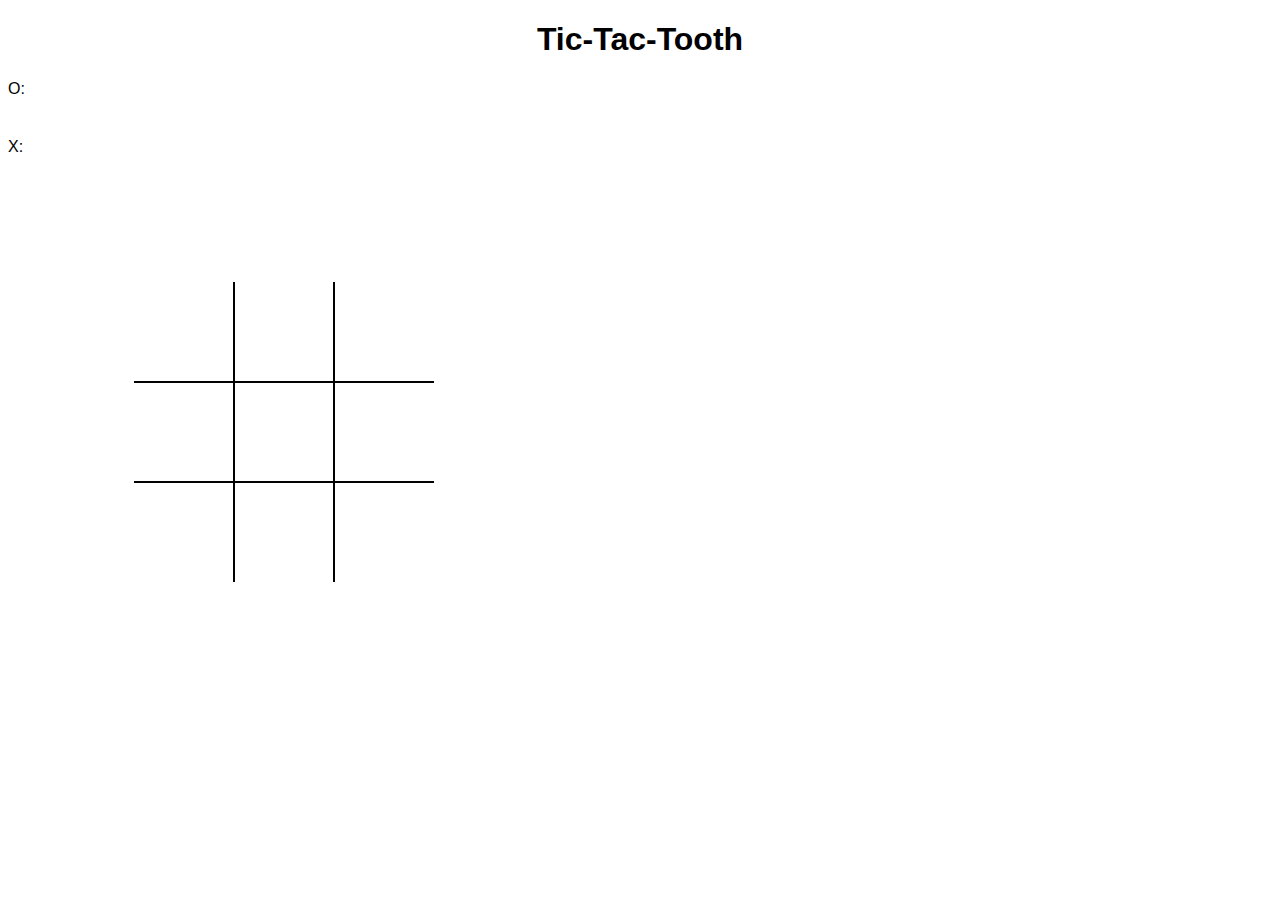
==== index.html @ 9810ef37 "fixed player set-up logic" ====
<!DOCTYPE html>
<html lang="en">
<head>
  <meta charset="UTF-8">
  <meta name="viewport" content="width=device-width, initial-scale=1.0">
  <meta http-equiv="X-UA-Compatible" content="ie=edge">
  <title>Document</title>
  <link rel="stylesheet" href="style.css">
</head>
<body>
  <h1>Tic-Tac-Tooth</h1>

  <p>O: <span class="player-one-score"> </span> </p>
  <p>X: <span class="player-two-score"></span> </p>


  <div class = "board-container">
    <div class="box box1"></div>
    <div class="box box2"></div>
    <div class="box box3"></div>
    <div class="box box4"></div>
    <div class="box box5"></div>
    <div class="box box6"></div>
    <div class="box box7"></div>
    <div class="box box8"></div>
    <div class="box box9"></div>
  </div>
  

  
  <script src="tic.js"></script>
</body>
</html>
---- style.css ----
* {
  font-family: 'Gill Sans', 'Gill Sans MT', Calibri, 'Trebuchet MS', sans-serif;
  box-sizing: border-box;
}

h1 {
  font-family: 'Gill Sans', 'Gill Sans MT', Calibri, 'Trebuchet MS', sans-serif;
  text-align: center;
}
.board-container {
  height: 300px;
  width: 300px;

  margin: 10%;
  text-align: center;

  display: flex;
  flex-wrap: wrap;
  /* align-content: stretch; */


  font-size: 80px;
  font-family: 'Gill Sans', 'Gill Sans MT', Calibri, 'Trebuchet MS', sans-serif;
  user-select: none;
  cursor: pointer;
}

p {
  display: flex;
  margin-bottom: 40px;
}


.box {
  width: 100px;
  height: 100px;
  border: 1px solid black;
}

.box1,
.box2,
.box3 {
  border-top: none;
}

.box1,
.box4,
.box7 {
  border-left: none;
}

.box7,
.box8,
.box9 {
  border-bottom: none;
}

.box3,
.box6,
.box9 {
  border-right: none;
}

 .winning-icon {

  background-image: url(images/Fairy.v2.svg);
  width: 50px; 
  height: 50px; 
  background-repeat: no-repeat; 
 }

  .tooth-icon {
    background-image: url(images/tooth.v2.svg);
    width: 100px; 
    height: 100px; 
    background-repeat: no-repeat; 
  
  }

  .teeth-icon {
    background-image: url(images/Teeth.v2.svg);
    width: 100px; 
    height: 100px; 
    background-repeat: no-repeat; 
  }

  /* background-position: left top; */


/* add hover over box feature */
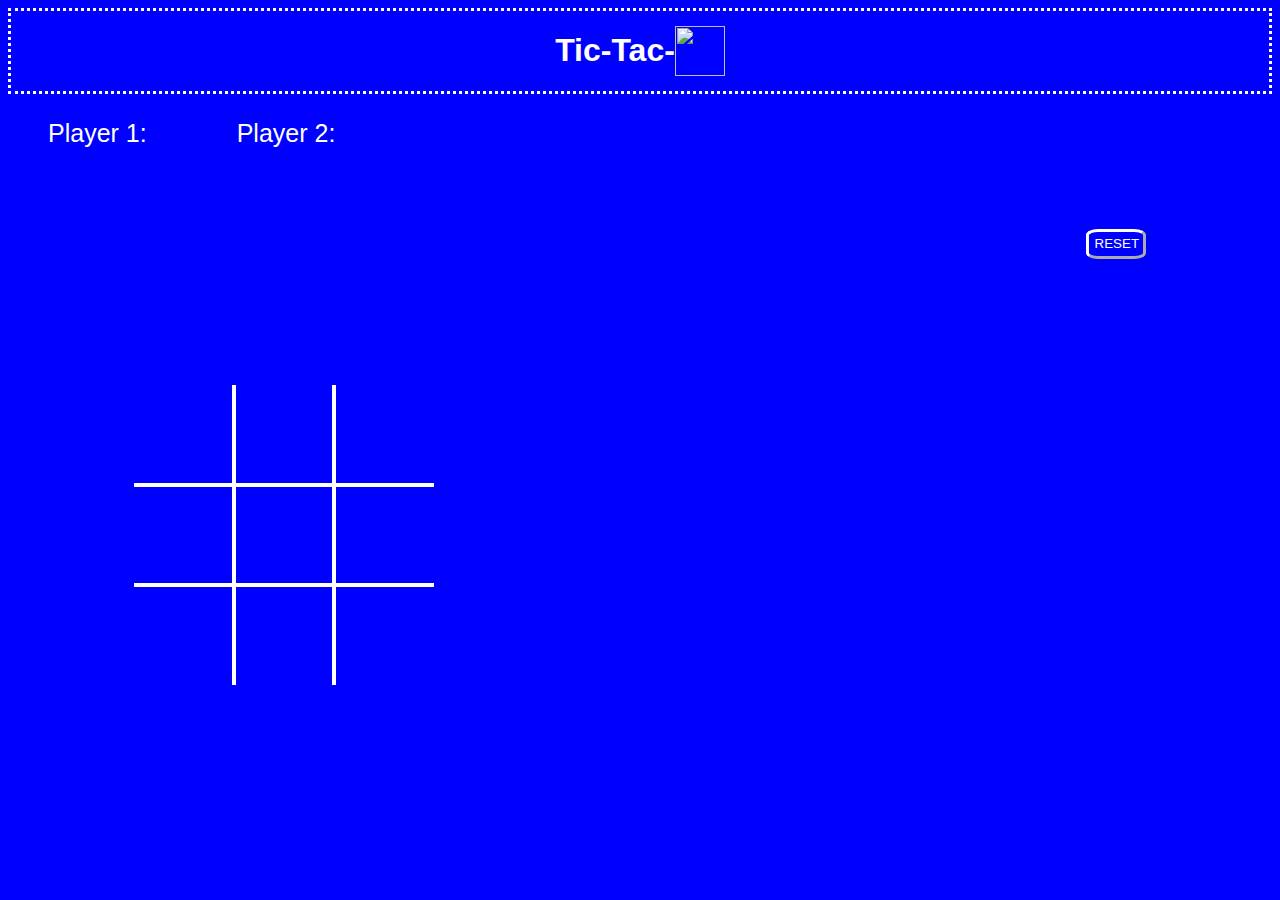
==== commit 537a4c23: "3 coins on js and css formatting" ====
--- a/index.html
+++ b/index.html
@@ -4,14 +4,42 @@
   <meta charset="UTF-8">
   <meta name="viewport" content="width=device-width, initial-scale=1.0">
   <meta http-equiv="X-UA-Compatible" content="ie=edge">
-  <title>Document</title>
+  <title>Tic-Tac-Tooth</title>
+  <link rel="shortcut icon" type = 'image/svg' href="images/trash/noun_fairy_1995823 (1).png">
   <link rel="stylesheet" href="style.css">
 </head>
 <body>
-  <h1>Tic-Tac-Tooth</h1>
+  <header>
+      <h1>Tic-Tac-</h1>
+      <img class = "tooth-header" src="images/noun_Tooth_2025121.svg" alt="">
+  </header>
+  
 
-  <p>O: <span class="player-one-score"> </span> </p>
-  <p>X: <span class="player-two-score"></span> </p>
+  <div class = "player-boxes">
+
+    <p>Player 1: <span class="win-icon player-one-score"> </span> </p>
+    <p>Player 2: <span class="win-icon player-two-score"></span> </p>
+
+  </div>
+
+  <div class="coin-boxes">
+      <div class="coins p1-coins">
+        <span class="p1-coin1"></span>
+        <span class="p1-coin2"></span>
+        <span class="p1-coin3"></span>
+      </div>
+
+      <div class="coins p2-coins">
+        <span class="p2-coin1"></span>
+        <span class="p2-coin2"></span>
+        <span class="p2-coin3"></span>
+      </div>
+
+  </div>
+
+  <div class="button">
+      <button class="reset-btn">RESET</button>
+  </div>
 
 
   <div class = "board-container">
@@ -27,6 +55,7 @@
   </div>
   
 
+
   
   <script src="tic.js"></script>
 </body>
--- a/style.css
+++ b/style.css
@@ -1,12 +1,84 @@
 * {
   font-family: 'Gill Sans', 'Gill Sans MT', Calibri, 'Trebuchet MS', sans-serif;
   box-sizing: border-box;
+  background-color: blue;
+  color: white;
+}
+
+header {
+  display: flex;
+
+  justify-content: center;
+  align-items: center;
+
+  border: 3px dotted white;
+  text-align: center;
 }
 
 h1 {
   font-family: 'Gill Sans', 'Gill Sans MT', Calibri, 'Trebuchet MS', sans-serif;
   text-align: center;
 }
+
+.tooth-header {
+  height: 50px;
+  width: 50px;
+
+}
+
+.player-boxes {
+  display: flex;
+  flex-wrap: wrap;
+
+}
+
+.coin-boxes {
+  display: flex;
+  flex-wrap: wrap;
+  margin-bottom: 20px;
+}
+
+.coins {
+  display: flex;
+  flex-wrap: wrap;
+}
+
+.coin {
+  background-image: url(images/coin.white.svg);
+  height: 50px;
+  width: 50px;
+  background-repeat: no-repeat; 
+  animation-name: coin-ani;
+  animation-duration: 4s;
+  /* -webkit-animation: bounce-in-top 1.1s both;
+  animation: bounce-in-top 1.1s both; */
+}
+
+@keyframes coin-ani {
+  from {background-color: gold; border-radius: 50%;}
+  to {background-color: none; border-radius: 50%}
+
+}
+
+.p2-coins {
+  margin-left: 160px;
+}
+
+.button {
+  display: flex;
+  justify-content: flex-end;
+}
+
+.reset-btn {
+  border-radius: 20%;
+  height: 30px;
+  width: 60px;
+  border-width: 3px;
+  border-color: white;
+  margin-right: 10%;
+
+}
+
 .board-container {
   height: 300px;
   width: 300px;
@@ -28,13 +100,22 @@
 p {
   display: flex;
   margin-bottom: 40px;
+  margin-left: 40px;
+  font-size: 25px;
+
+}
+
+.win-icon {
+  width: 50px;
+  height: 50px;
 }
 
 
 .box {
   width: 100px;
   height: 100px;
-  border: 1px solid black;
+  border: 2px solid white;
+  cursor: pointer;
 }
 
 .box1,
@@ -63,28 +144,32 @@
 
  .winning-icon {
 
-  background-image: url(images/Fairy.v2.svg);
+  background-image: url(images/Fairy_white.v3.svg);
   width: 50px; 
   height: 50px; 
   background-repeat: no-repeat; 
+  /* -webkit-animation: vibrate-1 0.3s linear infinite both; */
+  animation: vibrate-1 0.3s linear infinite both;
  }
 
-  .tooth-icon {
-    background-image: url(images/tooth.v2.svg);
-    width: 100px; 
-    height: 100px; 
-    background-repeat: no-repeat; 
-  
-  }
+.sloane-icon {
+  background-image: url(images/sloane_bw.svg);
+  width: 100px; 
+  height: 100px; 
+  background-repeat: no-repeat; 
 
-  .teeth-icon {
-    background-image: url(images/Teeth.v2.svg);
-    width: 100px; 
-    height: 100px; 
-    background-repeat: no-repeat; 
-  }
+}
 
-  /* background-position: left top; */
+.hockey-icon {
+  background-image: url(images/hockey_bw.svg);
+  width: 100px; 
+  height: 100px; 
+  background-repeat: no-repeat; 
+}
+
+
+
+
 
 
 /* add hover over box feature */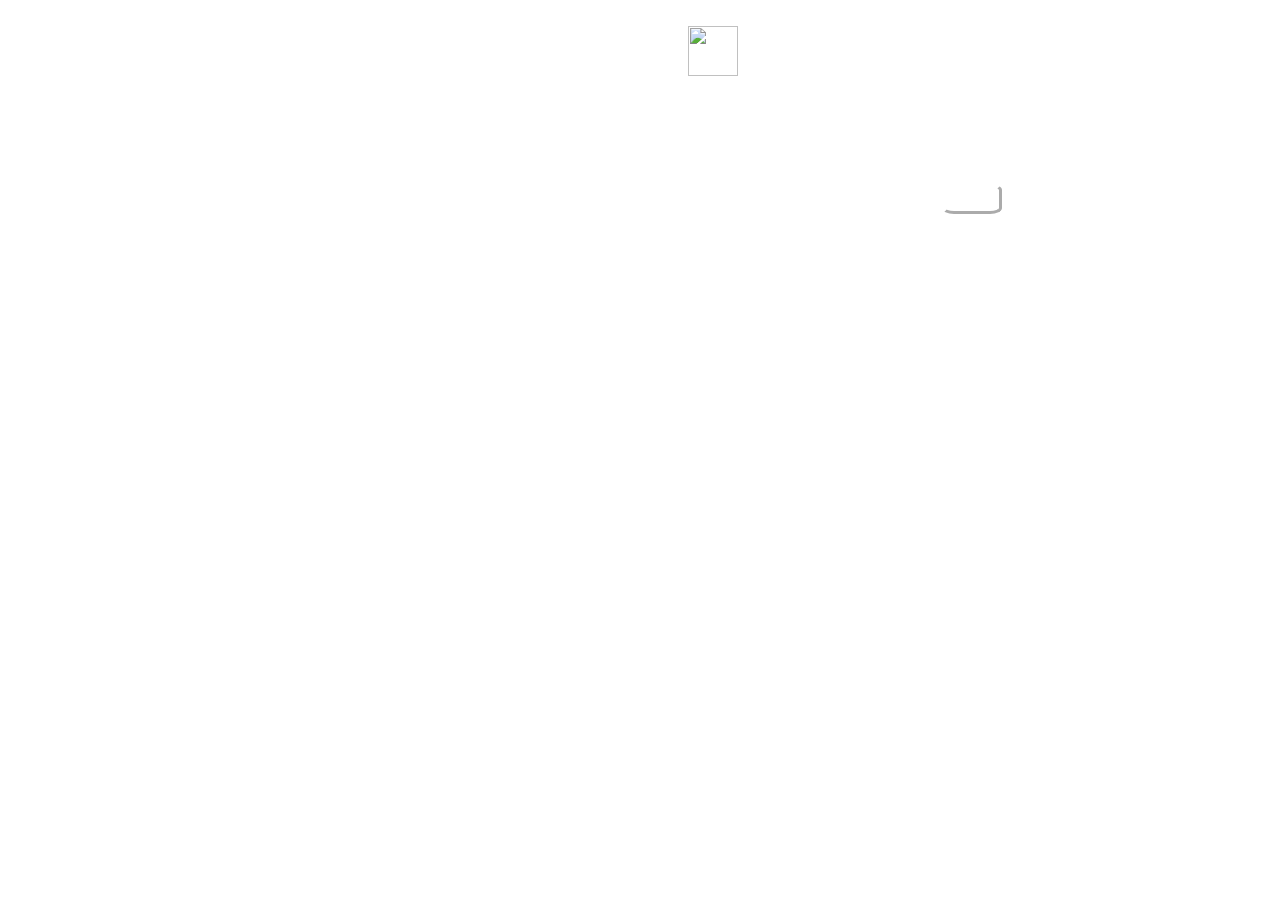
==== commit a1cd36a7: "css background" ====
--- a/index.html
+++ b/index.html
@@ -5,54 +5,66 @@
   <meta name="viewport" content="width=device-width, initial-scale=1.0">
   <meta http-equiv="X-UA-Compatible" content="ie=edge">
   <title>Tic-Tac-Tooth</title>
-  <link rel="shortcut icon" type = 'image/svg' href="images/trash/noun_fairy_1995823 (1).png">
+  <link rel="shortcut icon" type = 'image/svg' href="images/ttt-favicon.jpg">
   <link rel="stylesheet" href="style.css">
 </head>
 <body>
-  <header>
-      <h1>Tic-Tac-</h1>
+
+  <div class = "enter"></div>
+
+  <header class = "main-header">
+      <h1>Tic - Tac -</h1>
       <img class = "tooth-header" src="images/noun_Tooth_2025121.svg" alt="">
   </header>
   
+  <section class="player-container">
 
-  <div class = "player-boxes">
+    <div class = "player1-scorebox">
+      <header class="player1-header">
+          <p>Player 1: </p>
+          <span class="win-icon player-one-score"> </span>
+            <div class="coins p1-coins">
+                <span class="p1-coin1"></span>
+                <span class="p1-coin2"></span>
+                <span class="p1-coin3"></span>
+            </div>
+      </header>
+    </div>
 
-    <p>Player 1: <span class="win-icon player-one-score"> </span> </p>
-    <p>Player 2: <span class="win-icon player-two-score"></span> </p>
-
-  </div>
-
-  <div class="coin-boxes">
-      <div class="coins p1-coins">
-        <span class="p1-coin1"></span>
-        <span class="p1-coin2"></span>
-        <span class="p1-coin3"></span>
+    <div class = "player2-scorebox">    
+      <header class="player2-header">
+        <p>Player 2: </p>
+        <span class="win-icon player-two-score"></span>
+          <div class="coins p2-coins">
+            <span class="p2-coin1 "></span>
+            <span class="p2-coin2"></span>
+            <span class="p2-coin3 "></span>
+          </div>
+      </header>
+    
       </div>
 
-      <div class="coins p2-coins">
-        <span class="p2-coin1"></span>
-        <span class="p2-coin2"></span>
-        <span class="p2-coin3"></span>
-      </div>
-
-  </div>
+  </section>
+  
 
   <div class="button">
       <button class="reset-btn">RESET</button>
   </div>
 
+  <div class="container">
+      <div class = "board-container">
+          <div class="box box1"></div>
+          <div class="box box2"></div>
+          <div class="box box3"></div>
+          <div class="box box4"></div>
+          <div class="box box5"></div>
+          <div class="box box6"></div>
+          <div class="box box7"></div>
+          <div class="box box8"></div>
+          <div class="box box9"></div>
+        </div>
+  </div>
 
-  <div class = "board-container">
-    <div class="box box1"></div>
-    <div class="box box2"></div>
-    <div class="box box3"></div>
-    <div class="box box4"></div>
-    <div class="box box5"></div>
-    <div class="box box6"></div>
-    <div class="box box7"></div>
-    <div class="box box8"></div>
-    <div class="box box9"></div>
-  </div>
   
 
 
--- a/style.css
+++ b/style.css
@@ -1,11 +1,32 @@
 * {
   font-family: 'Gill Sans', 'Gill Sans MT', Calibri, 'Trebuchet MS', sans-serif;
   box-sizing: border-box;
-  background-color: blue;
+  /* background-color: blue; */
+}
+
+body {
   color: white;
-}
-
-header {
+  animation: color-change-2x 60s linear infinite alternate both;
+}
+
+@keyframes color-change-2x {
+  0% {
+    background: #19dcea;
+  }
+  100% {
+    background: blue;
+  }
+}
+
+
+/* .enter {
+  height: 900%;
+  width: 900%;
+
+
+} */
+
+.main-header {
   display: flex;
 
   justify-content: center;
@@ -13,7 +34,29 @@
 
   border: 3px dotted white;
   text-align: center;
-}
+
+  margin: 0 250px;
+
+  animation: swing-in-top-fwd 2s cubic-bezier(0.175, 0.885, 0.320, 1.275) both;
+}
+
+@keyframes swing-in-top-fwd {
+  0% {
+    -webkit-transform: rotateX(-100deg);
+            transform: rotateX(-100deg);
+    -webkit-transform-origin: top;
+            transform-origin: top;
+    opacity: 0;
+  }
+  100% {
+    -webkit-transform: rotateX(0deg);
+            transform: rotateX(0deg);
+    -webkit-transform-origin: top;
+            transform-origin: top;
+    opacity: 1;
+  }
+}
+
 
 h1 {
   font-family: 'Gill Sans', 'Gill Sans MT', Calibri, 'Trebuchet MS', sans-serif;
@@ -26,21 +69,61 @@
 
 }
 
-.player-boxes {
-  display: flex;
+.player-container {
+  display: flex;
+  justify-content: space-evenly;
+  height: 100%;
+  margin: 10px 250px;
+
+}
+
+.player1-scorebox,
+.player2-scorebox {
+  /* border: 1px solid white; */
+  display: flex;
+  justify-content: flex-start;
+  height: 100%;
+  
+}
+
+.player1-header,
+.player2-header {
+  font-size: 22px;
+  display: flex;
+  align-items: flex-start;
   flex-wrap: wrap;
-
-}
-
-.coin-boxes {
+}
+/* this has been deleted
+ .coin-boxes {
   display: flex;
   flex-wrap: wrap;
   margin-bottom: 20px;
-}
+} */
 
 .coins {
   display: flex;
+  align-items: flex-start;
+
+  height: 100%;
+}
+
+
+.p1-coins,
+.p2-coins {
+  /* width: 40%;
+  display: flex;
   flex-wrap: wrap;
+  margin-left: 10px; */
+}
+
+.p1-coin1,
+.p1-coin2,
+.p1-coin3,
+.p2-coin1,
+.p2-coin2,
+.p2-coin3 {
+  height: 50px;
+  width: 50px;
 }
 
 .coin {
@@ -48,25 +131,70 @@
   height: 50px;
   width: 50px;
   background-repeat: no-repeat; 
-  animation-name: coin-ani;
-  animation-duration: 4s;
-  /* -webkit-animation: bounce-in-top 1.1s both;
-  animation: bounce-in-top 1.1s both; */
-}
-
-@keyframes coin-ani {
+  animation: bounce-top 1.3s both;
+}
+
+@keyframes bounce-top {
   from {background-color: gold; border-radius: 50%;}
   to {background-color: none; border-radius: 50%}
 
-}
-
-.p2-coins {
-  margin-left: 160px;
+  0% {
+    -webkit-transform: translateY(-45px);
+            transform: translateY(-45px);
+    -webkit-animation-timing-function: ease-in;
+            animation-timing-function: ease-in;
+    opacity: 1;
+  }
+  24% {
+    opacity: 1;
+  }
+  40% {
+    -webkit-transform: translateY(-24px);
+            transform: translateY(-24px);
+    -webkit-animation-timing-function: ease-in;
+            animation-timing-function: ease-in;
+  }
+  65% {
+    -webkit-transform: translateY(-12px);
+            transform: translateY(-12px);
+    -webkit-animation-timing-function: ease-in;
+            animation-timing-function: ease-in;
+  }
+  82% {
+    -webkit-transform: translateY(-6px);
+            transform: translateY(-6px);
+    -webkit-animation-timing-function: ease-in;
+            animation-timing-function: ease-in;
+  }
+  93% {
+    -webkit-transform: translateY(-4px);
+            transform: translateY(-4px);
+    -webkit-animation-timing-function: ease-in;
+            animation-timing-function: ease-in;
+  }
+  25%,
+  55%,
+  75%,
+  87% {
+    -webkit-transform: translateY(0px);
+            transform: translateY(0px);
+    -webkit-animation-timing-function: ease-out;
+            animation-timing-function: ease-out;
+  }
+  100% {
+    -webkit-transform: translateY(0px);
+            transform: translateY(0px);
+    -webkit-animation-timing-function: ease-out;
+            animation-timing-function: ease-out;
+    opacity: 1;
+  }
 }
 
 .button {
+
   display: flex;
   justify-content: flex-end;
+  margin: 10px 270px;
 }
 
 .reset-btn {
@@ -74,16 +202,21 @@
   height: 30px;
   width: 60px;
   border-width: 3px;
+  background-color: inherit;
   border-color: white;
-  margin-right: 10%;
-
+  color: white;
+}
+
+.container {
+  display: flex;
+  justify-content: center;
 }
 
 .board-container {
   height: 300px;
   width: 300px;
 
-  margin: 10%;
+  margin: 50px;
   text-align: center;
 
   display: flex;
@@ -97,13 +230,13 @@
   cursor: pointer;
 }
 
-p {
+/* p {
   display: flex;
   margin-bottom: 40px;
   margin-left: 40px;
   font-size: 25px;
 
-}
+} */
 
 .win-icon {
   width: 50px;
@@ -149,8 +282,36 @@
   height: 50px; 
   background-repeat: no-repeat; 
   /* -webkit-animation: vibrate-1 0.3s linear infinite both; */
-  animation: vibrate-1 0.3s linear infinite both;
+  animation: vibrate-1 2s both;
  }
+
+ @keyframes vibrate-1 {
+  0% {
+    -webkit-transform: translate(0);
+            transform: translate(0);
+  }
+  20% {
+    -webkit-transform: translate(-2px, 2px);
+            transform: translate(-2px, 2px);
+  }
+  40% {
+    -webkit-transform: translate(-2px, -2px);
+            transform: translate(-2px, -2px);
+  }
+  60% {
+    -webkit-transform: translate(2px, 2px);
+            transform: translate(2px, 2px);
+  }
+  80% {
+    -webkit-transform: translate(2px, -2px);
+            transform: translate(2px, -2px);
+  }
+  100% {
+    -webkit-transform: translate(0);
+            transform: translate(0);
+  }
+}
+
 
 .sloane-icon {
   background-image: url(images/sloane_bw.svg);
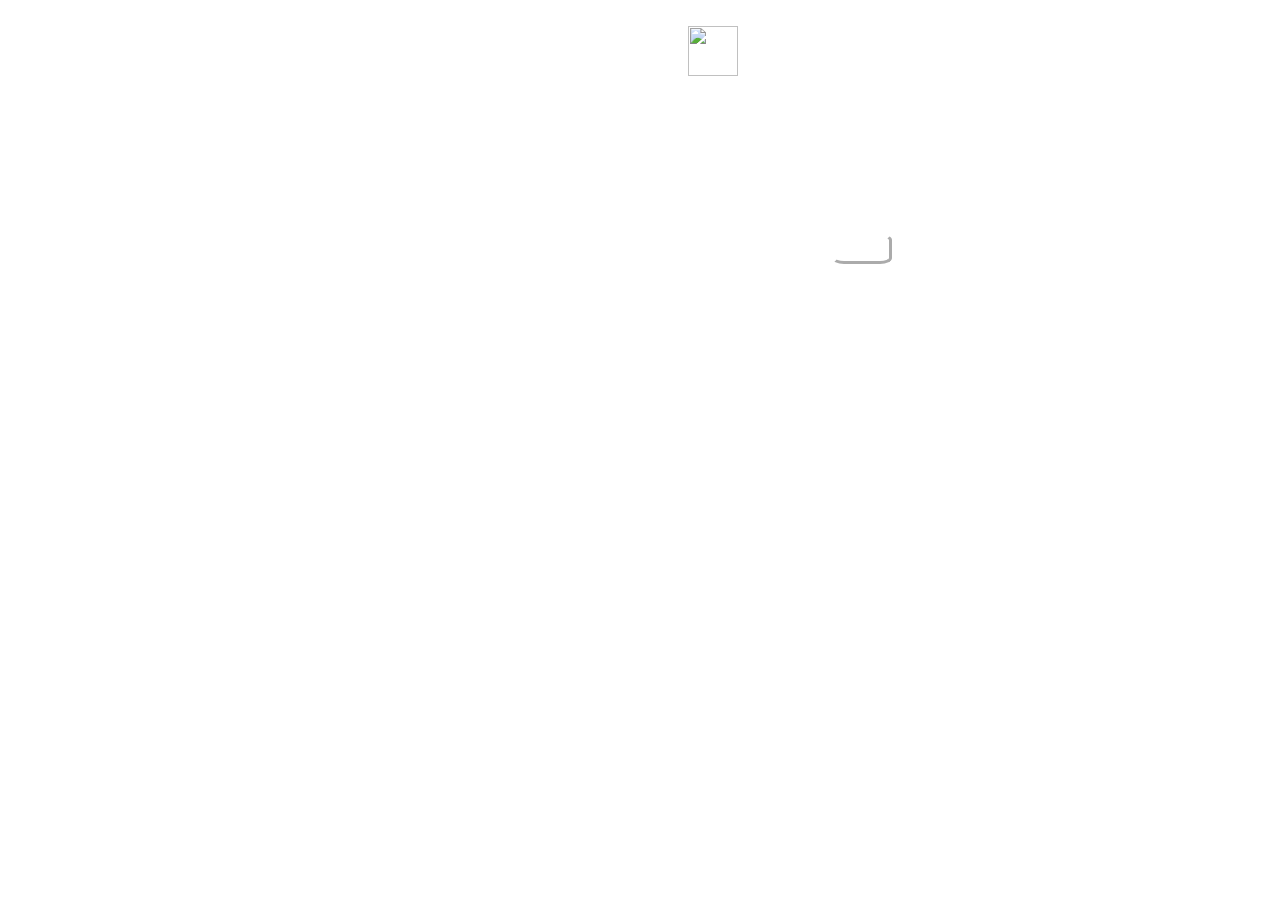
==== commit 08b86c06: "updating better margins" ====
--- a/index.html
+++ b/index.html
@@ -9,15 +9,14 @@
   <link rel="stylesheet" href="style.css">
 </head>
 <body>
-
-  <div class = "enter"></div>
-
   <header class = "main-header">
       <h1>Tic - Tac -</h1>
       <img class = "tooth-header" src="images/noun_Tooth_2025121.svg" alt="">
   </header>
+
+  <!-- <div class = "enter"> <a href="#play-game">PLAY</a>  </div> -->
   
-  <section class="player-container">
+  <section id='play-game'class="player-container">
 
     <div class = "player1-scorebox">
       <header class="player1-header">
--- a/style.css
+++ b/style.css
@@ -1,7 +1,6 @@
 * {
   font-family: 'Gill Sans', 'Gill Sans MT', Calibri, 'Trebuchet MS', sans-serif;
   box-sizing: border-box;
-  /* background-color: blue; */
 }
 
 body {
@@ -9,22 +8,6 @@
   animation: color-change-2x 60s linear infinite alternate both;
 }
 
-@keyframes color-change-2x {
-  0% {
-    background: #19dcea;
-  }
-  100% {
-    background: blue;
-  }
-}
-
-
-/* .enter {
-  height: 900%;
-  width: 900%;
-
-
-} */
 
 .main-header {
   display: flex;
@@ -35,28 +18,10 @@
   border: 3px dotted white;
   text-align: center;
 
-  margin: 0 250px;
+  margin: 0 350px;
 
   animation: swing-in-top-fwd 2s cubic-bezier(0.175, 0.885, 0.320, 1.275) both;
 }
-
-@keyframes swing-in-top-fwd {
-  0% {
-    -webkit-transform: rotateX(-100deg);
-            transform: rotateX(-100deg);
-    -webkit-transform-origin: top;
-            transform-origin: top;
-    opacity: 0;
-  }
-  100% {
-    -webkit-transform: rotateX(0deg);
-            transform: rotateX(0deg);
-    -webkit-transform-origin: top;
-            transform-origin: top;
-    opacity: 1;
-  }
-}
-
 
 h1 {
   font-family: 'Gill Sans', 'Gill Sans MT', Calibri, 'Trebuchet MS', sans-serif;
@@ -69,11 +34,16 @@
 
 }
 
+/* .enter {
+  text-align: center;
+  margin: 200px 0 400px 0px;
+} */
+
 .player-container {
   display: flex;
   justify-content: space-evenly;
   height: 100%;
-  margin: 10px 250px;
+  margin: 10px 350px;
 
 }
 
@@ -134,6 +104,138 @@
   animation: bounce-top 1.3s both;
 }
 
+.button {
+
+  display: flex;
+  justify-content: flex-end;
+  margin: 10px 380px 0px;
+}
+
+.reset-btn {
+  border-radius: 20%;
+  height: 30px;
+  width: 60px;
+  border-width: 3px;
+  background-color: inherit;
+  border-color: white;
+  color: white;
+}
+
+.container {
+  display: flex;
+  justify-content: center;
+}
+
+.board-container {
+  height: 300px;
+  width: 300px;
+
+  margin: 50px;
+  text-align: center;
+
+  display: flex;
+  flex-wrap: wrap;
+
+  font-size: 80px;
+  font-family: 'Gill Sans', 'Gill Sans MT', Calibri, 'Trebuchet MS', sans-serif;
+  user-select: none;
+  cursor: pointer;
+}
+
+.win-icon {
+  width: 50px;
+  height: 50px;
+}
+
+
+.box {
+  width: 100px;
+  height: 100px;
+  border: 2px solid white;
+  cursor: pointer;
+}
+
+.box1,
+.box2,
+.box3 {
+  border-top: none;
+}
+
+.box1,
+.box4,
+.box7 {
+  border-left: none;
+}
+
+.box7,
+.box8,
+.box9 {
+  border-bottom: none;
+}
+
+.box3,
+.box6,
+.box9 {
+  border-right: none;
+}
+
+ .winning-icon {
+
+  background-image: url(images/Fairy_white.v3.svg);
+  width: 50px; 
+  height: 50px; 
+  background-repeat: no-repeat; 
+
+  animation: vibrate-1 2s both;
+ }
+
+ 
+
+.sloane-icon {
+  background-image: url(images/sloane_bw.svg);
+  width: 100px; 
+  height: 100px; 
+  background-repeat: no-repeat; 
+
+}
+
+.hockey-icon {
+  background-image: url(images/hockey_bw.svg);
+  width: 100px; 
+  height: 100px; 
+  background-repeat: no-repeat; 
+}
+
+
+
+
+
+@keyframes color-change-2x {
+  0% {
+    background: #19dcea;
+  }
+  100% {
+    background: blue;
+  }
+}
+
+@keyframes swing-in-top-fwd {
+  0% {
+    -webkit-transform: rotateX(-100deg);
+            transform: rotateX(-100deg);
+    -webkit-transform-origin: top;
+            transform-origin: top;
+    opacity: 0;
+  }
+  100% {
+    -webkit-transform: rotateX(0deg);
+            transform: rotateX(0deg);
+    -webkit-transform-origin: top;
+            transform-origin: top;
+    opacity: 1;
+  }
+}
+
 @keyframes bounce-top {
   from {background-color: gold; border-radius: 50%;}
   to {background-color: none; border-radius: 50%}
@@ -190,102 +292,7 @@
   }
 }
 
-.button {
-
-  display: flex;
-  justify-content: flex-end;
-  margin: 10px 270px;
-}
-
-.reset-btn {
-  border-radius: 20%;
-  height: 30px;
-  width: 60px;
-  border-width: 3px;
-  background-color: inherit;
-  border-color: white;
-  color: white;
-}
-
-.container {
-  display: flex;
-  justify-content: center;
-}
-
-.board-container {
-  height: 300px;
-  width: 300px;
-
-  margin: 50px;
-  text-align: center;
-
-  display: flex;
-  flex-wrap: wrap;
-  /* align-content: stretch; */
-
-
-  font-size: 80px;
-  font-family: 'Gill Sans', 'Gill Sans MT', Calibri, 'Trebuchet MS', sans-serif;
-  user-select: none;
-  cursor: pointer;
-}
-
-/* p {
-  display: flex;
-  margin-bottom: 40px;
-  margin-left: 40px;
-  font-size: 25px;
-
-} */
-
-.win-icon {
-  width: 50px;
-  height: 50px;
-}
-
-
-.box {
-  width: 100px;
-  height: 100px;
-  border: 2px solid white;
-  cursor: pointer;
-}
-
-.box1,
-.box2,
-.box3 {
-  border-top: none;
-}
-
-.box1,
-.box4,
-.box7 {
-  border-left: none;
-}
-
-.box7,
-.box8,
-.box9 {
-  border-bottom: none;
-}
-
-.box3,
-.box6,
-.box9 {
-  border-right: none;
-}
-
- .winning-icon {
-
-  background-image: url(images/Fairy_white.v3.svg);
-  width: 50px; 
-  height: 50px; 
-  background-repeat: no-repeat; 
-  /* -webkit-animation: vibrate-1 0.3s linear infinite both; */
-  animation: vibrate-1 2s both;
- }
-
- @keyframes vibrate-1 {
+@keyframes vibrate-1 {
   0% {
     -webkit-transform: translate(0);
             transform: translate(0);
@@ -311,26 +318,3 @@
             transform: translate(0);
   }
 }
-
-
-.sloane-icon {
-  background-image: url(images/sloane_bw.svg);
-  width: 100px; 
-  height: 100px; 
-  background-repeat: no-repeat; 
-
-}
-
-.hockey-icon {
-  background-image: url(images/hockey_bw.svg);
-  width: 100px; 
-  height: 100px; 
-  background-repeat: no-repeat; 
-}
-
-
-
-
-
-
-/* add hover over box feature */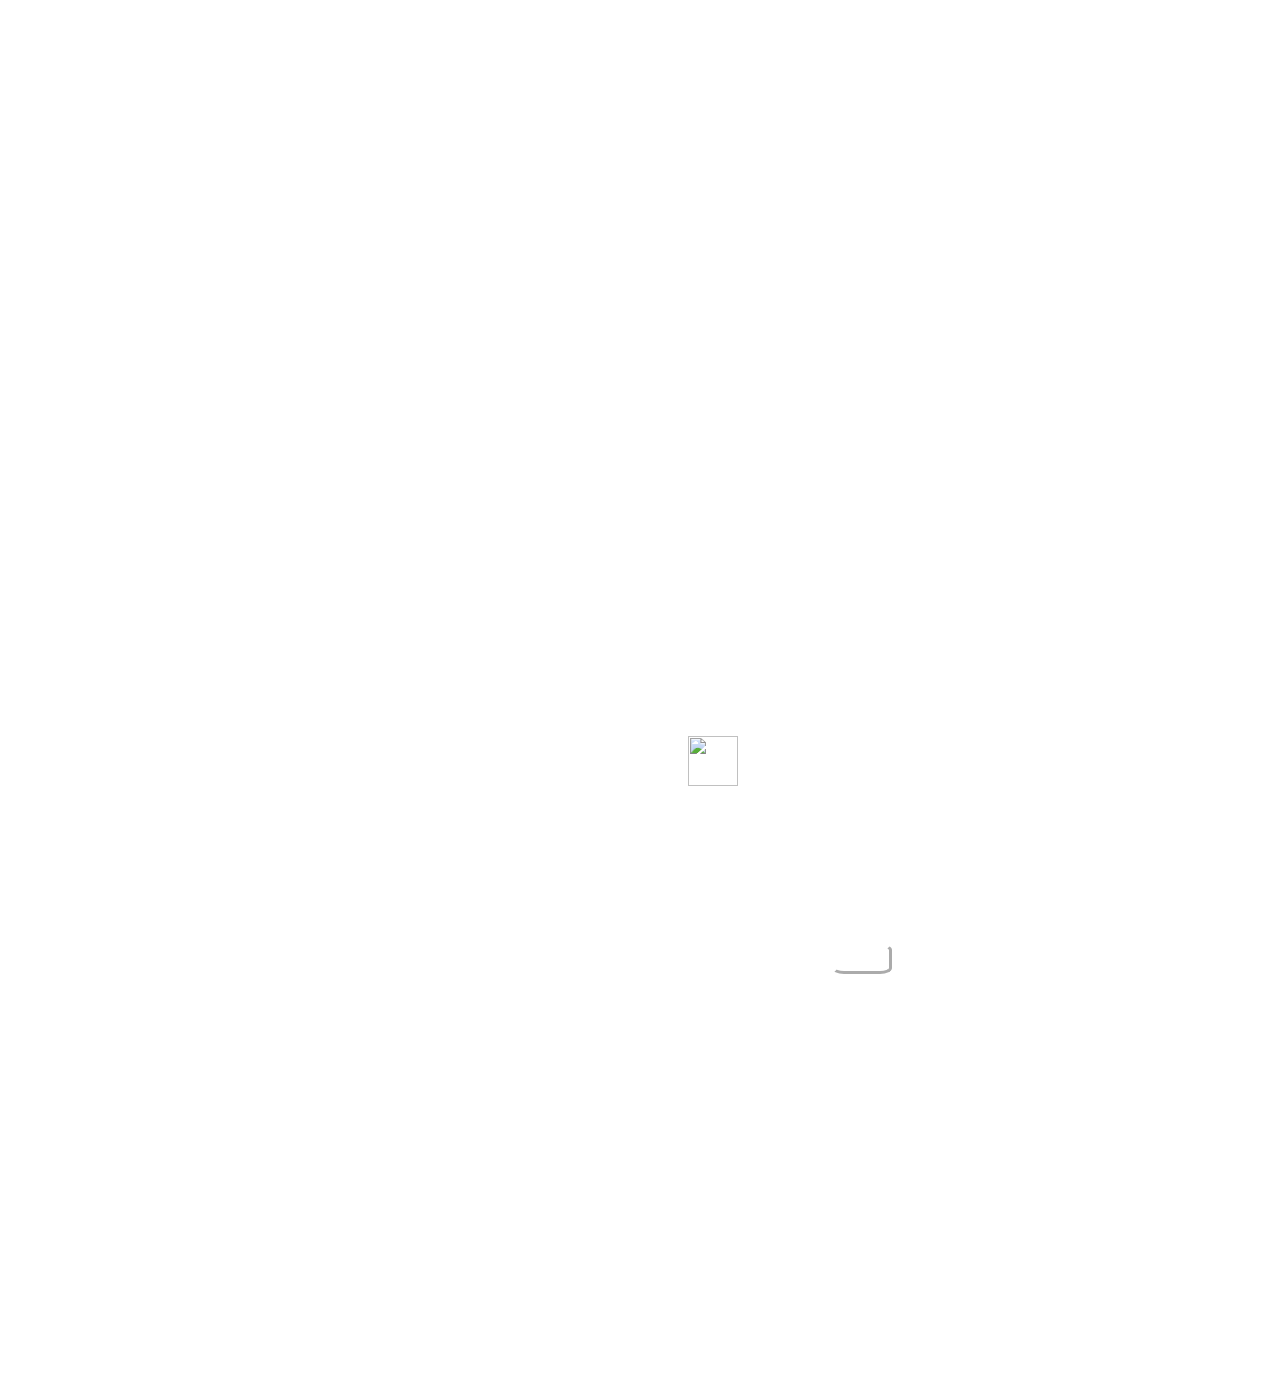
==== commit 5fafe382: "added tooth anchor" ====
--- a/index.html
+++ b/index.html
@@ -9,12 +9,20 @@
   <link rel="stylesheet" href="style.css">
 </head>
 <body>
+
+  <!-- testing out an enter anchor link, but was wanting the header to stay put -->
+  <div class = "enter"> 
+    <a href="#play-game"> 
+      <img  class= "spinning-tooth" src="images/noun_Tooth_2025121.svg" alt="">
+    </a>  
+  </div>
+  
+
   <header class = "main-header">
       <h1>Tic - Tac -</h1>
       <img class = "tooth-header" src="images/noun_Tooth_2025121.svg" alt="">
   </header>
 
-  <!-- <div class = "enter"> <a href="#play-game">PLAY</a>  </div> -->
   
   <section id='play-game'class="player-container">
 
--- a/style.css
+++ b/style.css
@@ -8,6 +8,14 @@
   animation: color-change-2x 60s linear infinite alternate both;
 }
 
+.enter {
+  text-align: center;
+  margin: 300px 0 400px 0px;
+  animation: flip-diagonal-2-br 1.5s cubic-bezier(0.455, 0.030, 0.515, 0.955) infinite alternate-reverse both;}
+
+/* .spinning-tooth {
+
+} */
 
 .main-header {
   display: flex;
@@ -34,10 +42,6 @@
 
 }
 
-/* .enter {
-  text-align: center;
-  margin: 200px 0 400px 0px;
-} */
 
 .player-container {
   display: flex;
@@ -49,7 +53,7 @@
 
 .player1-scorebox,
 .player2-scorebox {
-  /* border: 1px solid white; */
+
   display: flex;
   justify-content: flex-start;
   height: 100%;
@@ -63,12 +67,6 @@
   align-items: flex-start;
   flex-wrap: wrap;
 }
-/* this has been deleted
- .coin-boxes {
-  display: flex;
-  flex-wrap: wrap;
-  margin-bottom: 20px;
-} */
 
 .coins {
   display: flex;
@@ -207,6 +205,17 @@
 }
 
 
+@keyframes flip-diagonal-2-br {
+  0% {
+    -webkit-transform: rotate3d(-1, 1, 0, 0deg);
+            transform: rotate3d(-1, 1, 0, 0deg);
+  }
+  100% {
+    -webkit-transform: rotate3d(-1, 1, 0, 180deg);
+            transform: rotate3d(-1, 1, 0, 180deg);
+  }
+}
+
 
 
 
